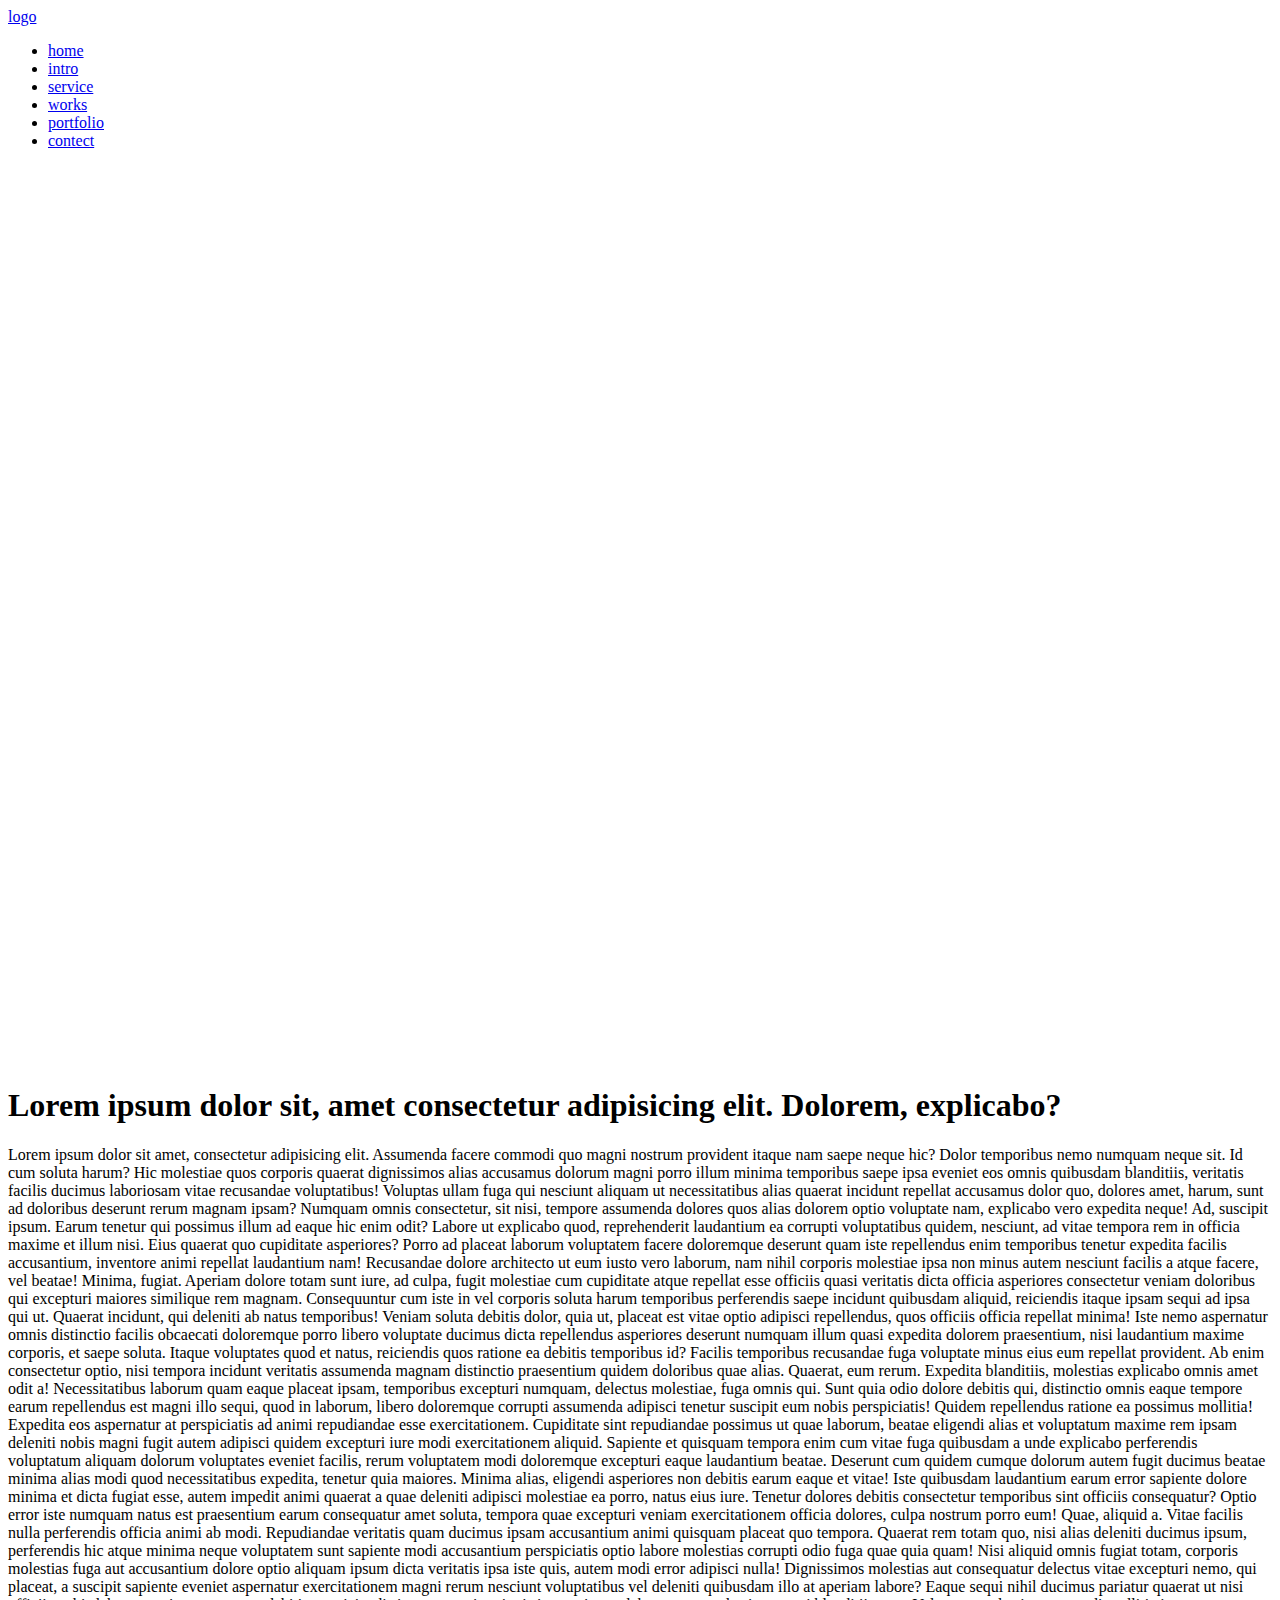
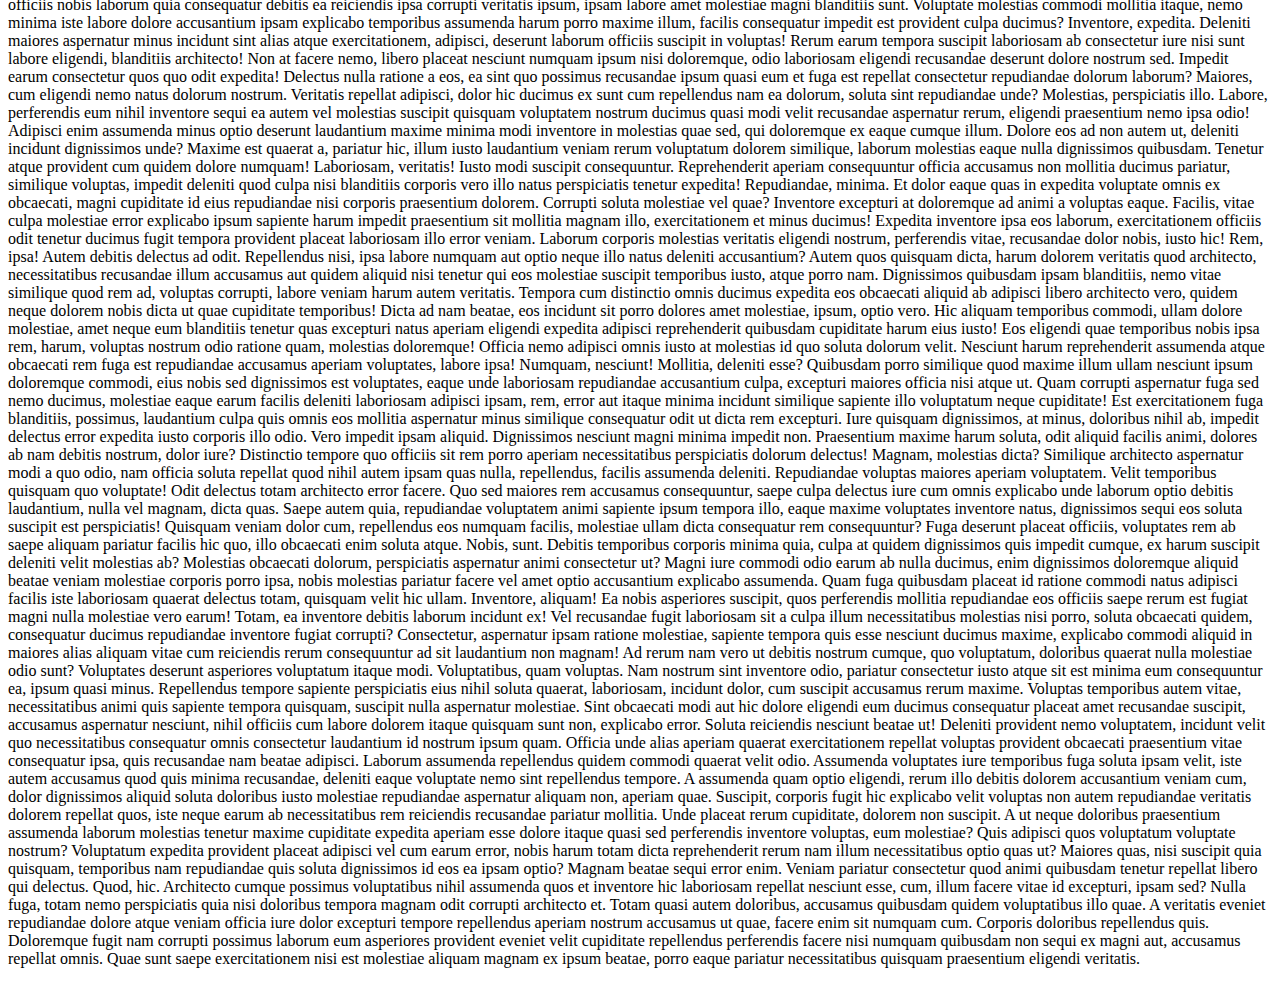
==== tutorial/04_sticky_nav/index.html @ 2e275d37 "js" ====
<!DOCTYPE html>
<html lang="en">
  <head>
    <meta charset="UTF-8" />
    <meta name="viewport" content="width=device-width, initial-scale=1.0" />
    <title>JS | Sticky Nav</title>
    <link rel="stylesheet" href="./style.css" />
  </head>
  <body>
    <header>
      <a href="#" class="logo">logo</a>
      <ul>
        <li><a href="#">home</a></li>
        <li><a href="#">intro</a></li>
        <li><a href="#">service</a></li>
        <li><a href="#">works</a></li>
        <li><a href="#">portfolio</a></li>
        <li><a href="#">contect</a></li>
      </ul>
    </header>
    <section>
      <div class="bg"></div>
    </section>
    <section>
      <h1>
        Lorem ipsum dolor sit, amet consectetur adipisicing elit. Dolorem,
        explicabo?
      </h1>
      <p>
        Lorem ipsum dolor sit amet, consectetur adipisicing elit. Assumenda
        facere commodi quo magni nostrum provident itaque nam saepe neque hic?
        Dolor temporibus nemo numquam neque sit. Id cum soluta harum? Hic
        molestiae quos corporis quaerat dignissimos alias accusamus dolorum
        magni porro illum minima temporibus saepe ipsa eveniet eos omnis
        quibusdam blanditiis, veritatis facilis ducimus laboriosam vitae
        recusandae voluptatibus! Voluptas ullam fuga qui nesciunt aliquam ut
        necessitatibus alias quaerat incidunt repellat accusamus dolor quo,
        dolores amet, harum, sunt ad doloribus deserunt rerum magnam ipsam?
        Numquam omnis consectetur, sit nisi, tempore assumenda dolores quos
        alias dolorem optio voluptate nam, explicabo vero expedita neque! Ad,
        suscipit ipsum. Earum tenetur qui possimus illum ad eaque hic enim odit?
        Labore ut explicabo quod, reprehenderit laudantium ea corrupti
        voluptatibus quidem, nesciunt, ad vitae tempora rem in officia maxime et
        illum nisi. Eius quaerat quo cupiditate asperiores? Porro ad placeat
        laborum voluptatem facere doloremque deserunt quam iste repellendus enim
        temporibus tenetur expedita facilis accusantium, inventore animi
        repellat laudantium nam! Recusandae dolore architecto ut eum iusto vero
        laborum, nam nihil corporis molestiae ipsa non minus autem nesciunt
        facilis a atque facere, vel beatae! Minima, fugiat. Aperiam dolore totam
        sunt iure, ad culpa, fugit molestiae cum cupiditate atque repellat esse
        officiis quasi veritatis dicta officia asperiores consectetur veniam
        doloribus qui excepturi maiores similique rem magnam. Consequuntur cum
        iste in vel corporis soluta harum temporibus perferendis saepe incidunt
        quibusdam aliquid, reiciendis itaque ipsam sequi ad ipsa qui ut. Quaerat
        incidunt, qui deleniti ab natus temporibus! Veniam soluta debitis dolor,
        quia ut, placeat est vitae optio adipisci repellendus, quos officiis
        officia repellat minima! Iste nemo aspernatur omnis distinctio facilis
        obcaecati doloremque porro libero voluptate ducimus dicta repellendus
        asperiores deserunt numquam illum quasi expedita dolorem praesentium,
        nisi laudantium maxime corporis, et saepe soluta. Itaque voluptates quod
        et natus, reiciendis quos ratione ea debitis temporibus id? Facilis
        temporibus recusandae fuga voluptate minus eius eum repellat provident.
        Ab enim consectetur optio, nisi tempora incidunt veritatis assumenda
        magnam distinctio praesentium quidem doloribus quae alias. Quaerat, eum
        rerum. Expedita blanditiis, molestias explicabo omnis amet odit a!
        Necessitatibus laborum quam eaque placeat ipsam, temporibus excepturi
        numquam, delectus molestiae, fuga omnis qui. Sunt quia odio dolore
        debitis qui, distinctio omnis eaque tempore earum repellendus est magni
        illo sequi, quod in laborum, libero doloremque corrupti assumenda
        adipisci tenetur suscipit eum nobis perspiciatis! Quidem repellendus
        ratione ea possimus mollitia! Expedita eos aspernatur at perspiciatis ad
        animi repudiandae esse exercitationem. Cupiditate sint repudiandae
        possimus ut quae laborum, beatae eligendi alias et voluptatum maxime rem
        ipsam deleniti nobis magni fugit autem adipisci quidem excepturi iure
        modi exercitationem aliquid. Sapiente et quisquam tempora enim cum vitae
        fuga quibusdam a unde explicabo perferendis voluptatum aliquam dolorum
        voluptates eveniet facilis, rerum voluptatem modi doloremque excepturi
        eaque laudantium beatae. Deserunt cum quidem cumque dolorum autem fugit
        ducimus beatae minima alias modi quod necessitatibus expedita, tenetur
        quia maiores. Minima alias, eligendi asperiores non debitis earum eaque
        et vitae! Iste quibusdam laudantium earum error sapiente dolore minima
        et dicta fugiat esse, autem impedit animi quaerat a quae deleniti
        adipisci molestiae ea porro, natus eius iure. Tenetur dolores debitis
        consectetur temporibus sint officiis consequatur? Optio error iste
        numquam natus est praesentium earum consequatur amet soluta, tempora
        quae excepturi veniam exercitationem officia dolores, culpa nostrum
        porro eum! Quae, aliquid a. Vitae facilis nulla perferendis officia
        animi ab modi. Repudiandae veritatis quam ducimus ipsam accusantium
        animi quisquam placeat quo tempora. Quaerat rem totam quo, nisi alias
        deleniti ducimus ipsum, perferendis hic atque minima neque voluptatem
        sunt sapiente modi accusantium perspiciatis optio labore molestias
        corrupti odio fuga quae quia quam! Nisi aliquid omnis fugiat totam,
        corporis molestias fuga aut accusantium dolore optio aliquam ipsum dicta
        veritatis ipsa iste quis, autem modi error adipisci nulla! Dignissimos
        molestias aut consequatur delectus vitae excepturi nemo, qui placeat, a
        suscipit sapiente eveniet aspernatur exercitationem magni rerum nesciunt
        voluptatibus vel deleniti quibusdam illo at aperiam labore? Eaque sequi
        nihil ducimus pariatur quaerat ut nisi officiis nobis laborum quia
        consequatur debitis ea reiciendis ipsa corrupti veritatis ipsum, ipsam
        labore amet molestiae magni blanditiis sunt. Voluptate molestias commodi
        mollitia itaque, nemo minima iste labore dolore accusantium ipsam
        explicabo temporibus assumenda harum porro maxime illum, facilis
        consequatur impedit est provident culpa ducimus? Inventore, expedita.
        Deleniti maiores aspernatur minus incidunt sint alias atque
        exercitationem, adipisci, deserunt laborum officiis suscipit in
        voluptas! Rerum earum tempora suscipit laboriosam ab consectetur iure
        nisi sunt labore eligendi, blanditiis architecto! Non at facere nemo,
        libero placeat nesciunt numquam ipsum nisi doloremque, odio laboriosam
        eligendi recusandae deserunt dolore nostrum sed. Impedit earum
        consectetur quos quo odit expedita! Delectus nulla ratione a eos, ea
        sint quo possimus recusandae ipsum quasi eum et fuga est repellat
        consectetur repudiandae dolorum laborum? Maiores, cum eligendi nemo
        natus dolorum nostrum. Veritatis repellat adipisci, dolor hic ducimus ex
        sunt cum repellendus nam ea dolorum, soluta sint repudiandae unde?
        Molestias, perspiciatis illo. Labore, perferendis eum nihil inventore
        sequi ea autem vel molestias suscipit quisquam voluptatem nostrum
        ducimus quasi modi velit recusandae aspernatur rerum, eligendi
        praesentium nemo ipsa odio! Adipisci enim assumenda minus optio deserunt
        laudantium maxime minima modi inventore in molestias quae sed, qui
        doloremque ex eaque cumque illum. Dolore eos ad non autem ut, deleniti
        incidunt dignissimos unde? Maxime est quaerat a, pariatur hic, illum
        iusto laudantium veniam rerum voluptatum dolorem similique, laborum
        molestias eaque nulla dignissimos quibusdam. Tenetur atque provident cum
        quidem dolore numquam! Laboriosam, veritatis! Iusto modi suscipit
        consequuntur. Reprehenderit aperiam consequuntur officia accusamus non
        mollitia ducimus pariatur, similique voluptas, impedit deleniti quod
        culpa nisi blanditiis corporis vero illo natus perspiciatis tenetur
        expedita! Repudiandae, minima. Et dolor eaque quas in expedita voluptate
        omnis ex obcaecati, magni cupiditate id eius repudiandae nisi corporis
        praesentium dolorem. Corrupti soluta molestiae vel quae? Inventore
        excepturi at doloremque ad animi a voluptas eaque. Facilis, vitae culpa
        molestiae error explicabo ipsum sapiente harum impedit praesentium sit
        mollitia magnam illo, exercitationem et minus ducimus! Expedita
        inventore ipsa eos laborum, exercitationem officiis odit tenetur ducimus
        fugit tempora provident placeat laboriosam illo error veniam. Laborum
        corporis molestias veritatis eligendi nostrum, perferendis vitae,
        recusandae dolor nobis, iusto hic! Rem, ipsa! Autem debitis delectus ad
        odit. Repellendus nisi, ipsa labore numquam aut optio neque illo natus
        deleniti accusantium? Autem quos quisquam dicta, harum dolorem veritatis
        quod architecto, necessitatibus recusandae illum accusamus aut quidem
        aliquid nisi tenetur qui eos molestiae suscipit temporibus iusto, atque
        porro nam. Dignissimos quibusdam ipsam blanditiis, nemo vitae similique
        quod rem ad, voluptas corrupti, labore veniam harum autem veritatis.
        Tempora cum distinctio omnis ducimus expedita eos obcaecati aliquid ab
        adipisci libero architecto vero, quidem neque dolorem nobis dicta ut
        quae cupiditate temporibus! Dicta ad nam beatae, eos incidunt sit porro
        dolores amet molestiae, ipsum, optio vero. Hic aliquam temporibus
        commodi, ullam dolore molestiae, amet neque eum blanditiis tenetur quas
        excepturi natus aperiam eligendi expedita adipisci reprehenderit
        quibusdam cupiditate harum eius iusto! Eos eligendi quae temporibus
        nobis ipsa rem, harum, voluptas nostrum odio ratione quam, molestias
        doloremque! Officia nemo adipisci omnis iusto at molestias id quo soluta
        dolorum velit. Nesciunt harum reprehenderit assumenda atque obcaecati
        rem fuga est repudiandae accusamus aperiam voluptates, labore ipsa!
        Numquam, nesciunt! Mollitia, deleniti esse? Quibusdam porro similique
        quod maxime illum ullam nesciunt ipsum doloremque commodi, eius nobis
        sed dignissimos est voluptates, eaque unde laboriosam repudiandae
        accusantium culpa, excepturi maiores officia nisi atque ut. Quam
        corrupti aspernatur fuga sed nemo ducimus, molestiae eaque earum facilis
        deleniti laboriosam adipisci ipsam, rem, error aut itaque minima
        incidunt similique sapiente illo voluptatum neque cupiditate! Est
        exercitationem fuga blanditiis, possimus, laudantium culpa quis omnis
        eos mollitia aspernatur minus similique consequatur odit ut dicta rem
        excepturi. Iure quisquam dignissimos, at minus, doloribus nihil ab,
        impedit delectus error expedita iusto corporis illo odio. Vero impedit
        ipsam aliquid. Dignissimos nesciunt magni minima impedit non.
        Praesentium maxime harum soluta, odit aliquid facilis animi, dolores ab
        nam debitis nostrum, dolor iure? Distinctio tempore quo officiis sit rem
        porro aperiam necessitatibus perspiciatis dolorum delectus! Magnam,
        molestias dicta? Similique architecto aspernatur modi a quo odio, nam
        officia soluta repellat quod nihil autem ipsam quas nulla, repellendus,
        facilis assumenda deleniti. Repudiandae voluptas maiores aperiam
        voluptatem. Velit temporibus quisquam quo voluptate! Odit delectus totam
        architecto error facere. Quo sed maiores rem accusamus consequuntur,
        saepe culpa delectus iure cum omnis explicabo unde laborum optio debitis
        laudantium, nulla vel magnam, dicta quas. Saepe autem quia, repudiandae
        voluptatem animi sapiente ipsum tempora illo, eaque maxime voluptates
        inventore natus, dignissimos sequi eos soluta suscipit est perspiciatis!
        Quisquam veniam dolor cum, repellendus eos numquam facilis, molestiae
        ullam dicta consequatur rem consequuntur? Fuga deserunt placeat
        officiis, voluptates rem ab saepe aliquam pariatur facilis hic quo, illo
        obcaecati enim soluta atque. Nobis, sunt. Debitis temporibus corporis
        minima quia, culpa at quidem dignissimos quis impedit cumque, ex harum
        suscipit deleniti velit molestias ab? Molestias obcaecati dolorum,
        perspiciatis aspernatur animi consectetur ut? Magni iure commodi odio
        earum ab nulla ducimus, enim dignissimos doloremque aliquid beatae
        veniam molestiae corporis porro ipsa, nobis molestias pariatur facere
        vel amet optio accusantium explicabo assumenda. Quam fuga quibusdam
        placeat id ratione commodi natus adipisci facilis iste laboriosam
        quaerat delectus totam, quisquam velit hic ullam. Inventore, aliquam! Ea
        nobis asperiores suscipit, quos perferendis mollitia repudiandae eos
        officiis saepe rerum est fugiat magni nulla molestiae vero earum! Totam,
        ea inventore debitis laborum incidunt ex! Vel recusandae fugit
        laboriosam sit a culpa illum necessitatibus molestias nisi porro, soluta
        obcaecati quidem, consequatur ducimus repudiandae inventore fugiat
        corrupti? Consectetur, aspernatur ipsam ratione molestiae, sapiente
        tempora quis esse nesciunt ducimus maxime, explicabo commodi aliquid in
        maiores alias aliquam vitae cum reiciendis rerum consequuntur ad sit
        laudantium non magnam! Ad rerum nam vero ut debitis nostrum cumque, quo
        voluptatum, doloribus quaerat nulla molestiae odio sunt? Voluptates
        deserunt asperiores voluptatum itaque modi. Voluptatibus, quam voluptas.
        Nam nostrum sint inventore odio, pariatur consectetur iusto atque sit
        est minima eum consequuntur ea, ipsum quasi minus. Repellendus tempore
        sapiente perspiciatis eius nihil soluta quaerat, laboriosam, incidunt
        dolor, cum suscipit accusamus rerum maxime. Voluptas temporibus autem
        vitae, necessitatibus animi quis sapiente tempora quisquam, suscipit
        nulla aspernatur molestiae. Sint obcaecati modi aut hic dolore eligendi
        eum ducimus consequatur placeat amet recusandae suscipit, accusamus
        aspernatur nesciunt, nihil officiis cum labore dolorem itaque quisquam
        sunt non, explicabo error. Soluta reiciendis nesciunt beatae ut!
        Deleniti provident nemo voluptatem, incidunt velit quo necessitatibus
        consequatur omnis consectetur laudantium id nostrum ipsum quam. Officia
        unde alias aperiam quaerat exercitationem repellat voluptas provident
        obcaecati praesentium vitae consequatur ipsa, quis recusandae nam beatae
        adipisci. Laborum assumenda repellendus quidem commodi quaerat velit
        odio. Assumenda voluptates iure temporibus fuga soluta ipsam velit, iste
        autem accusamus quod quis minima recusandae, deleniti eaque voluptate
        nemo sint repellendus tempore. A assumenda quam optio eligendi, rerum
        illo debitis dolorem accusantium veniam cum, dolor dignissimos aliquid
        soluta doloribus iusto molestiae repudiandae aspernatur aliquam non,
        aperiam quae. Suscipit, corporis fugit hic explicabo velit voluptas non
        autem repudiandae veritatis dolorem repellat quos, iste neque earum ab
        necessitatibus rem reiciendis recusandae pariatur mollitia. Unde placeat
        rerum cupiditate, dolorem non suscipit. A ut neque doloribus praesentium
        assumenda laborum molestias tenetur maxime cupiditate expedita aperiam
        esse dolore itaque quasi sed perferendis inventore voluptas, eum
        molestiae? Quis adipisci quos voluptatum voluptate nostrum? Voluptatum
        expedita provident placeat adipisci vel cum earum error, nobis harum
        totam dicta reprehenderit rerum nam illum necessitatibus optio quas ut?
        Maiores quas, nisi suscipit quia quisquam, temporibus nam repudiandae
        quis soluta dignissimos id eos ea ipsam optio? Magnam beatae sequi error
        enim. Veniam pariatur consectetur quod animi quibusdam tenetur repellat
        libero qui delectus. Quod, hic. Architecto cumque possimus voluptatibus
        nihil assumenda quos et inventore hic laboriosam repellat nesciunt esse,
        cum, illum facere vitae id excepturi, ipsam sed? Nulla fuga, totam nemo
        perspiciatis quia nisi doloribus tempora magnam odit corrupti architecto
        et. Totam quasi autem doloribus, accusamus quibusdam quidem voluptatibus
        illo quae. A veritatis eveniet repudiandae dolore atque veniam officia
        iure dolor excepturi tempore repellendus aperiam nostrum accusamus ut
        quae, facere enim sit numquam cum. Corporis doloribus repellendus quis.
        Doloremque fugit nam corrupti possimus laborum eum asperiores provident
        eveniet velit cupiditate repellendus perferendis facere nisi numquam
        quibusdam non sequi ex magni aut, accusamus repellat omnis. Quae sunt
        saepe exercitationem nisi est molestiae aliquam magnam ex ipsum beatae,
        porro eaque pariatur necessitatibus quisquam praesentium eligendi
        veritatis.
      </p>
    </section>
  </body>
</html>
---- tutorial/04_sticky_nav/style.css ----
.bg {
  height: 100vh;
  background: url('https://picsum.photos/1600/900') no-repeat center / cover;
}
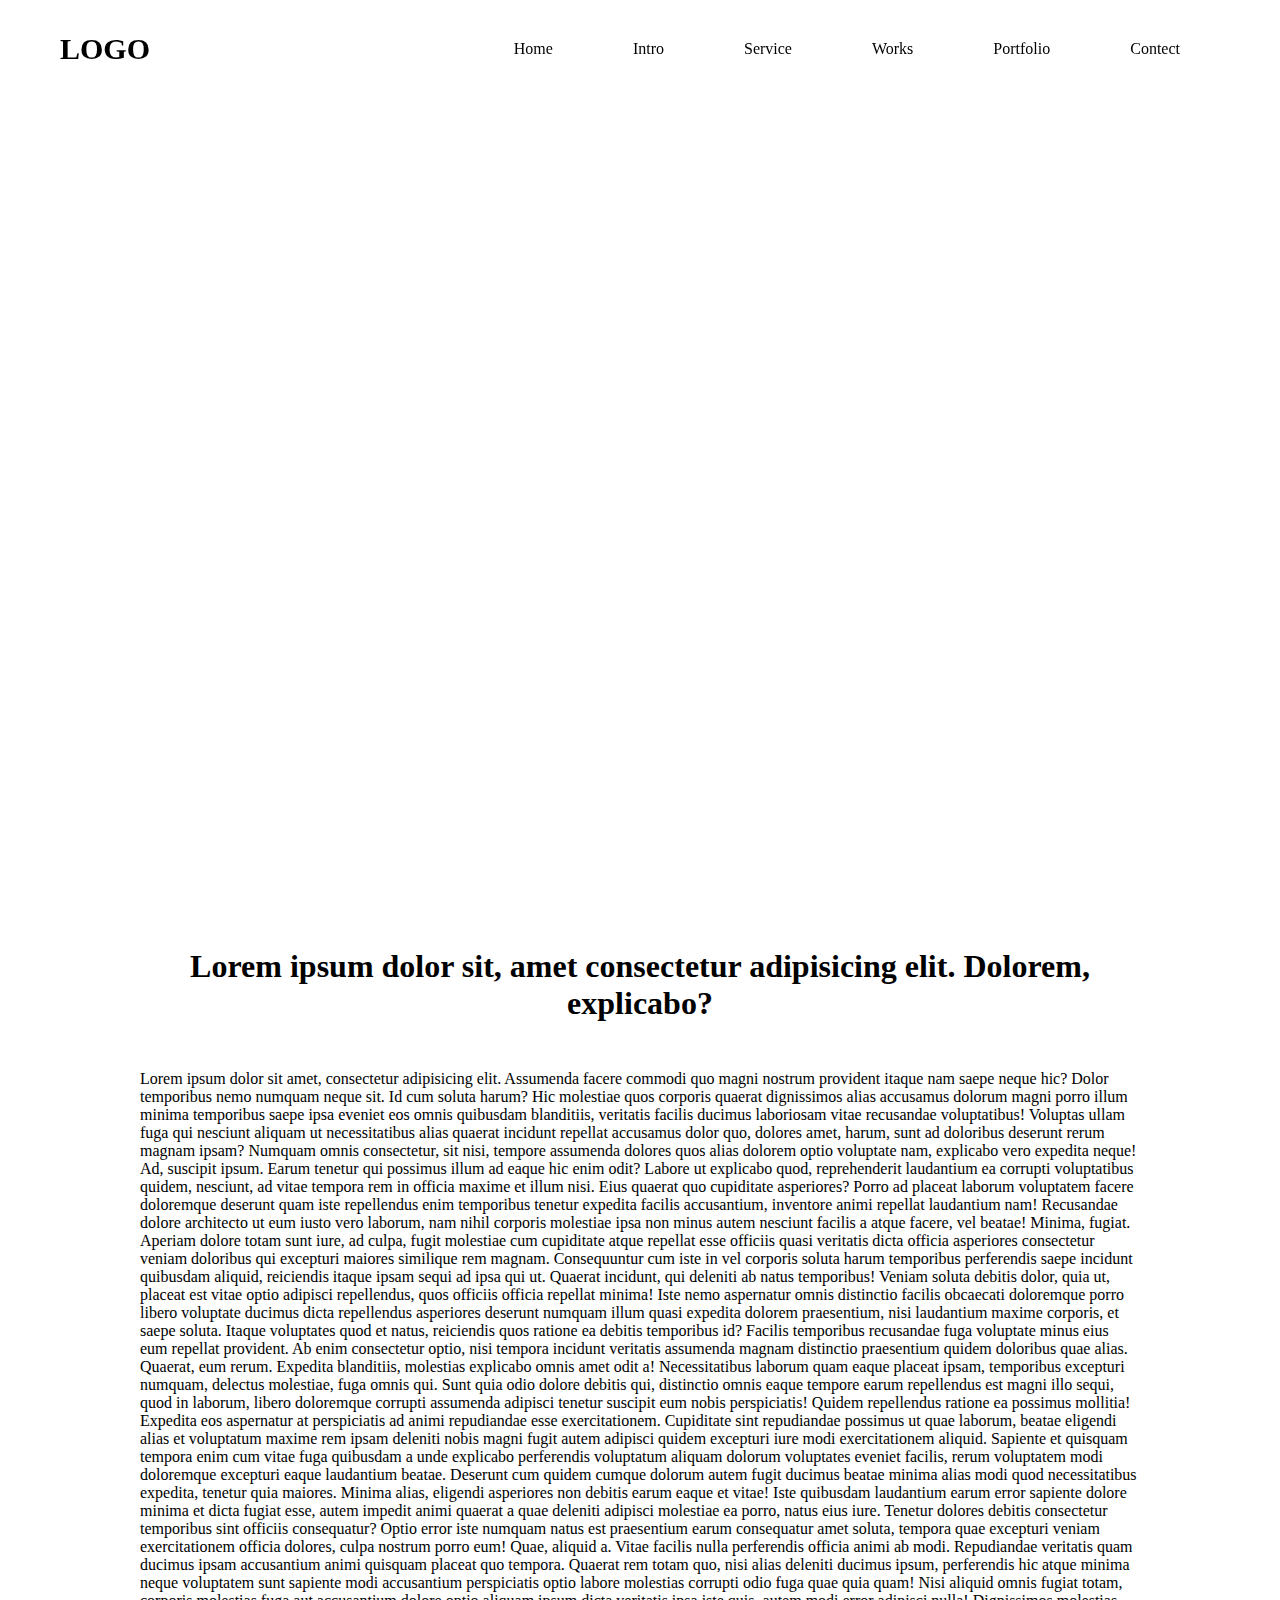
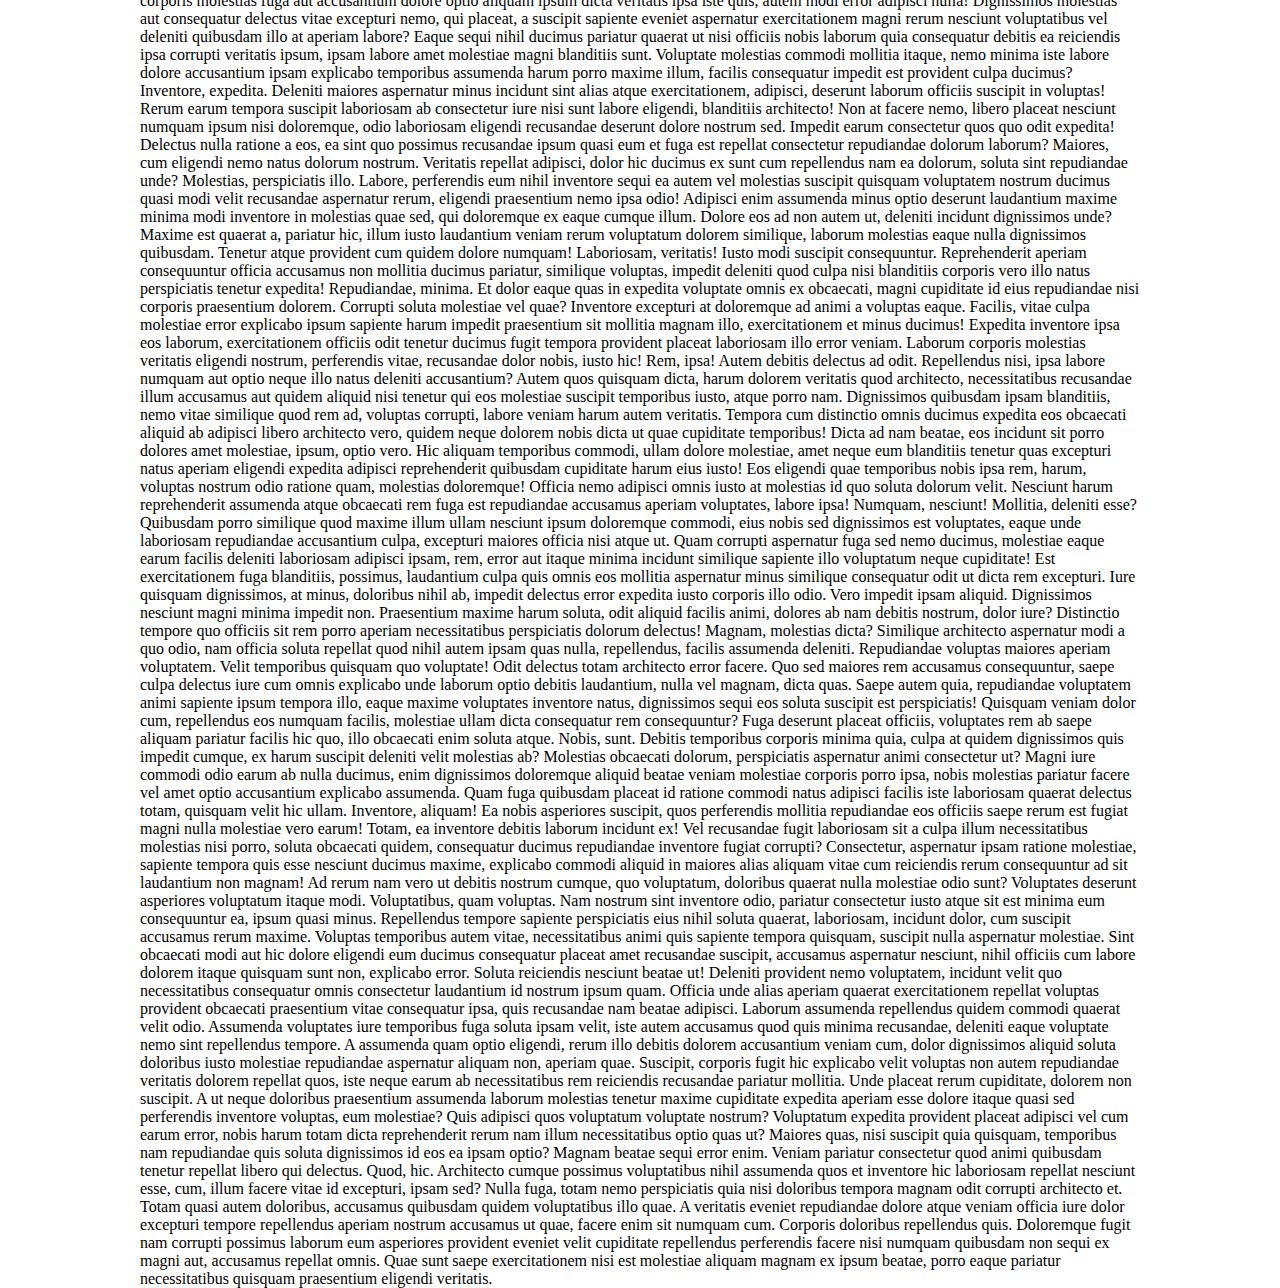
==== commit 53de632d: "js" ====
--- a/tutorial/04_sticky_nav/index.html
+++ b/tutorial/04_sticky_nav/index.html
@@ -21,7 +21,7 @@
     <section>
       <div class="bg"></div>
     </section>
-    <section>
+    <section class="container">
       <h1>
         Lorem ipsum dolor sit, amet consectetur adipisicing elit. Dolorem,
         explicabo?
@@ -246,5 +246,7 @@
         veritatis.
       </p>
     </section>
+
+    <script src="./app.js"></script>
   </body>
 </html>
--- a/tutorial/04_sticky_nav/style.css
+++ b/tutorial/04_sticky_nav/style.css
@@ -1,4 +1,61 @@
+* {
+  margin: 0;
+  padding: 0;
+  box-sizing: border-box;
+}
+
+a {
+  text-decoration: none;
+  color: inherit;
+}
+
 .bg {
   height: 100vh;
   background: url('https://picsum.photos/1600/900') no-repeat center / cover;
 }
+
+header {
+  position: fixed;
+  top: 0;
+  left: 0;
+  width: 100%;
+  display: flex;
+  align-items: center;
+  justify-content: space-between;
+  background: transparent;
+  padding: 20px 60px;
+  transition: background-color 0.3s, color 0.3s, padding 0.3s;
+}
+
+header.sticky {
+  background: rgba(0, 0, 0, 0.6);
+  color: #fff;
+  padding: 0 60px;
+}
+
+header ul {
+  list-style: none;
+  display: flex;
+  align-items: center;
+}
+
+header ul a {
+  display: block;
+  padding: 20px 40px;
+  text-transform: capitalize;
+}
+
+.logo {
+  font-size: 30px;
+  font-weight: bold;
+  text-transform: uppercase;
+}
+.container {
+  width: 1000px;
+  margin: 0 auto;
+}
+
+.container h1 {
+  margin: 3rem 0;
+  text-align: center;
+}
